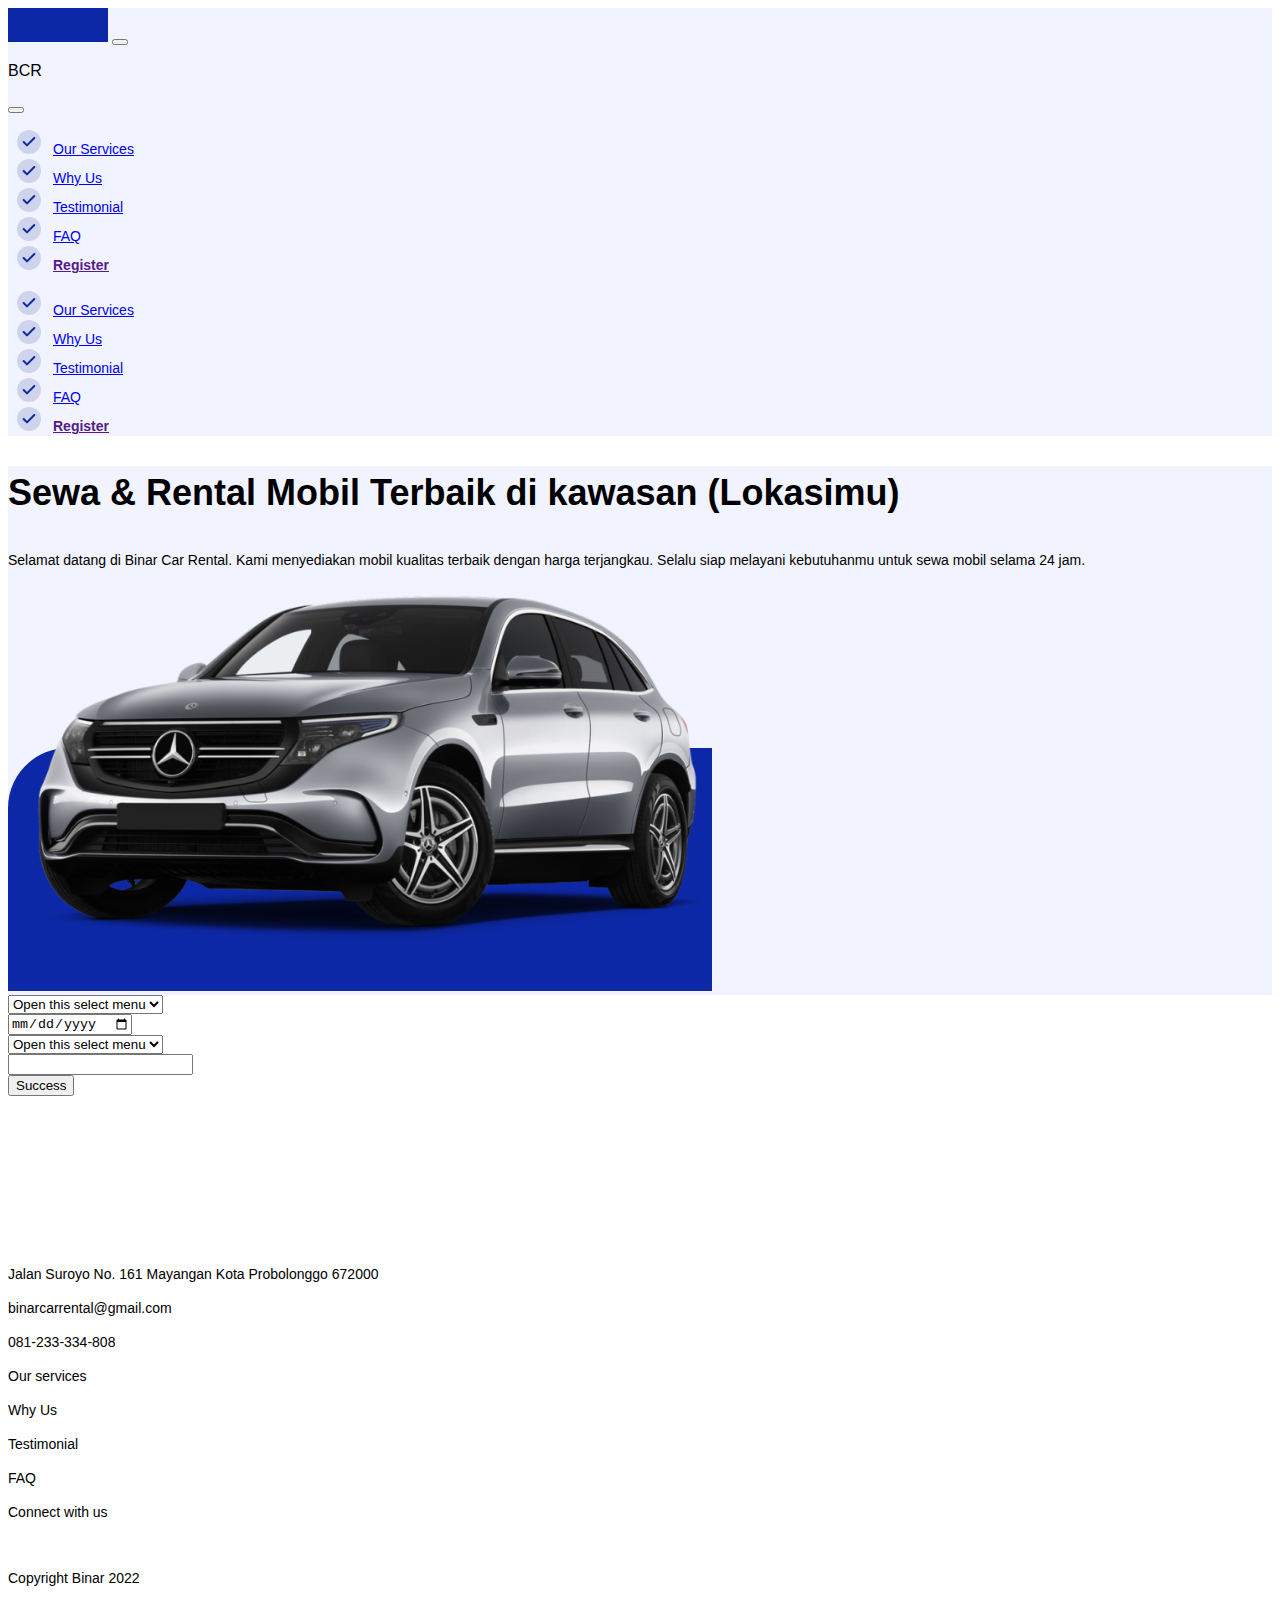
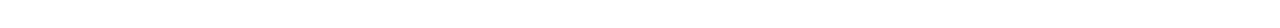
==== public/search.html @ 20b02e94 "adding node-js" ====
<!-- --------------------------------->
<!------------------------------------>
<!------------------------------------>
<!---------------------- Note -------->
<!-- Responsive di layar lebar -->
<!------------------------------------>
<!------------------------------------>
<!------------------------------------>
<!DOCTYPE html>
<html lang="en">
<head>
  <meta charset="UTF-8">
  <meta name="viewport" content="width=device-width, minimum-scale=1">
  <title>Document</title>
  <link href="https://cdn.jsdelivr.net/npm/bootstrap@5.0.2/dist/css/bootstrap.min.css" rel="stylesheet" integrity="sha384-EVSTQN3/azprG1Anm3QDgpJLIm9Nao0Yz1ztcQTwFspd3yD65VohhpuuCOmLASjC" crossorigin="anonymous">
  <link rel="stylesheet" href="css/style.css">
</head>
<body>
    <!-- Navbar -->
  <nav class="navbar navbar-expand-lg navbar-light pt-3">
    <div class="container">
      <img src="icon/Rectangle 74.svg" alt="">
    <!-- Btn hamburger  navbar -->
      <button class="navbar-toggler" type="button" data-bs-toggle="offcanvas" data-bs-target="#offcanvasRight" aria-controls="offcanvasRight">
        <span class="navbar-toggler-icon"></span>
      </button>
    <!-- end btn hamburger -->
      <!-- Offcanvas -->
      <div class="offcanvas offcanvas-end" tabindex="-1" id="offcanvasRight" aria-labelledby="offcanvasRightLabel">
        <div class="offcanvas-header">
          <p id="body-24-bold" class="fw-bold">BCR</p>
          <button type="button" class="btn-close text-reset" data-bs-dismiss="offcanvas" aria-label="Close"></button>
        </div>
            <ul>
              <li>
                <a href="#our-service" id="body-14-regular">Our Services</a>
              </li>
              <li>
                <a href="#why-us" id="body-14-regular">Why Us</a>
              </li>
              <li>
                <a href="#testimonial-section" id="body-14-regular">Testimonial</a>
              </li>
              <li>
                <a href="#FAQ" id="body-14-regular">FAQ</a>
              </li>
              <li>
                <a class="btn btn-success" id="body-14-bold" style="border-radius: 2px;" href="">Register</a>
              </li>
            </ul>
          </div>
      <!-- Offcanvas -->
      <div class="collapse navbar-collapse" id="navbarNav">
        <ul class="navbar-nav ms-auto">
          <li class="nav-item">
            <a class="nav-link" href="#our-service" id="body-14-regular">Our Services</a>
          </li>
          <li class="nav-item">
            <a class="nav-link" href="#why-us" id="body-14-regular">Why Us</a>
          </li>
          <li class="nav-item">
            <a class="nav-link" href="#testimonial-section" id="body-14-regular">Testimonial</a>
          </li>
          <li class="nav-item">
            <a class="nav-link" href="#FAQ" id="body-14-regular">FAQ</a>
          </li>
          <li>
            <a class="btn btn-success" id="body-14-bold" style="border-radius: 2px;" href="">Register</a>
          </li>
        </ul>
      </div>
    </div>
  </nav>
  <!-- end Navbar -->
    <section id="heroes">
  <!-- Section main -->
    <div class="container">
      <div class="row flex-lg-row align-items-center g-5 pb-1 pt-4">
        <div class="col-lg-6 ">
          <h2>Sewa & Rental Mobil Terbaik di kawasan (Lokasimu)</h2>
          <p id="body-14-light">Selamat datang di Binar Car Rental. Kami menyediakan mobil kualitas terbaik dengan harga terjangkau. Selalu siap melayani kebutuhanmu untuk sewa mobil selama 24 jam.</p>
          <div>
            
            <!-- <button type="button" class="btn btn-outline-secondary btn-lg px-4">Default</button> -->
          </div>
        </div>
        <div class="col-10 col-sm-8 col-lg-6" id="car-img-wrapper">
          <img id="img_car" src="images/img_car.svg"  alt="Bootstrap Themes" loading="lazy">
        </div>   
      </div>
    </div>
    </section>
  <!-- end main section -->
  <!-- search section -->
  <section>
    <div class="container d-flex justify-content-center my-5">
        <div class="row">
            <div class="col"> 
                <select class="form-select" aria-label="Default select example">
                    <option selected>Open this select menu</option>
                    <option value="1">One</option>
                    <option value="2">Two</option>
                    <option value="3">Three</option>
                  </select>
            </div>
            <div class="col"> 
                <input id="startDate" class="form-control" type="date" />
            </div>
            <div class="col"> 
                <select class="form-select" aria-label="Default select example">
                    <option selected>Open this select menu</option>
                    <option value="1">One</option>
                    <option value="2">Two</option>
                    <option value="3">Three</option>
                  </select>
            </div>
            <div class="col"> 
                <input type="number" id="clear-btn" class="form-control" aria-describedby="passwordHelpBlock">
            </div>
            <div class="col-2"> 
                <button type="button" id="load-btn" class="btn btn-success">Success</button>
            </div>
        </div>
    </div>
   </section>
   <div class="cars-container"></div>
  <!-- End Search section -->
  <section>
    <div class="container">
        <div class="row row-cols-1 row-cols-md-3 g-4" id="card-search">
          
        </div>
    </div>
  </section>
  <!-- Footer -->
  <footer>
    <div class="container mb-3">
      <div class="row justify-content-between">
        <div class="col-md-3">
          <p id="body-14-light">Jalan Suroyo No. 161 Mayangan Kota Probolonggo 672000</p>
          <p id="body-14-light">binarcarrental@gmail.com</p>
          <p id="body-14-light">081-233-334-808</p>
        </div>
        <div class="col-md-2">
          <p id="body-14-regular">Our services</p>
          <p id="body-14-regular">Why Us</p>
          <p id="body-14-regular">Testimonial</p>
          <p id="body-14-regular">FAQ</p>
        </div>
        <div class="col-md-3">
          <p id="body-14-light">Connect with us</p>
          <img src="assets/icon/list item.svg" alt="">
        </div>
        <div class="col-md-2">
          <p id="body-14-light">Copyright Binar 2022</p>
          <img src="assets/icon/Rectangle 74.svg" alt="">
        </div>
      </div>
    </div>
  </footer>
  <script src="https://cdn.jsdelivr.net/npm/bootstrap@5.0.2/dist/js/bootstrap.bundle.min.js" integrity="sha384-MrcW6ZMFYlzcLA8Nl+NtUVF0sA7MsXsP1UyJoMp4YLEuNSfAP+JcXn/tWtIaxVXM" crossorigin="anonymous"></script>
  <script type="text/javascript" src="./scripts/binar.js"></script>
  <script type="text/javascript" src="./scripts/app.example.js"></script>
  <script type="text/javascript" src="./scripts/car.example.js"></script>
  <script type="text/javascript" src="./scripts/main.example.js"></script>
  <script src="/server/script.js"></script>
</body>
</html>
---- public/css/style.css ----
body{
    font-family: Helvetica;
    overflow-x: hidden;
}
#btn-a{
    text-decoration: none;
    font-size: 14px; 
    font-weight: 700; 
    line-height: 20px;
    color: white;
}
#heroes{
    background-color: #F1F3FF;
}
nav{
    background-color:#F1F3FF ;
}
#heroes h2{
    font-size: 36px; 
    font-weight: 700; 
    line-height: 54px;
}
/* font */
#heading-36-bold{
    font-size: 36px; 
    font-weight: 700; 
    line-height: 54px;
}
#body-14-light{
    font-size: 14px; 
    font-weight: 300; 
    line-height: 20px;
}
#body-14-regular{
    font-size: 14px; 
    font-weight: 400; 
    line-height: 20px;
}
#body-14-bold{
    font-size: 14px; 
    font-weight: 700; 
    line-height: 20px;
    
}
#heading-24-bold{
    font-size: 24px; 
    font-weight: 700; 
    line-height: 36px;
}
/* end font */
/* btn */
#btn-success{
    background-color: #5CB85F; 
    border: none;
    height: 36px;
    padding-left: 12px;
    padding-right: 12px;
    padding-bottom: 8px;
    padding-top: 8px;
    color: white;
}
/* end btn */
.navbar-item{
    margin: 106px;
}

#row-section-ourservice img{
    margin: auto;
    padding-inline: 5% 10%;
}

#row-section-ourservice{
    margin-top: 100px;
    margin-bottom: 100px;
    margin-left: auto;
    margin-right: auto;
}

#row-section-ourservice .col-5 h2{
    font-weight: 700;
    font-size: 24px;
    line-height: 36px;
}

ul{
    list-style-image: url("/public/icon/checklist.svg");
}
li > *{
    display: inline-block;
    margin-inline-start: 5px;
}
li p{
    vertical-align:super;
}
.colrow{
    width: 268px;
    height: 220px;
    border-radius: 8px;
    padding-left: 24px;
    padding-top: 24px;
}
.colrow img,h3{
    padding-bottom: 16px;
}
#why-us h2{
    padding-bottom: 16px;
}

#why-us #body-14-light{
    padding-bottom: 40px;
}

#carousel-section{
    width: 832px;
    height: 270px;
    background-color: #F1F3FF;
    border-radius: 8px;
}
#img-carousel{
    margin-top: auto;
    margin-bottom: auto;
    padding-left : 156px;
}
#testi-carousel{
    margin-top: 69px;
    margin-bottom: 69px;
    padding-right: 150px;
}
#testimonial-section{
    margin-top: 100px;
}

.carousel-control-prev-icon {
    background-image: url("data:image/svg+xml;charset=utf8,%3Csvg xmlns='http://www.w3.org/2000/svg' fill='%23000' viewBox='0 0 8 8'%3E%3Cpath d='M5.25 0l-4 4 4 4 1.5-1.5-2.5-2.5 2.5-2.5-1.5-1.5z'/%3E%3C/svg%3E") !important;
}
   
.carousel-control-next-icon {
    background-image: url("data:image/svg+xml;charset=utf8,%3Csvg xmlns='http://www.w3.org/2000/svg' fill='%23000' viewBox='0 0 8 8'%3E%3Cpath d='M2.75 0l-1.5 1.5 2.5 2.5-2.5 2.5 1.5 1.5 4-4-4-4z'/%3E%3C/svg%3E") !important;
}
#register-section{
    background-color: #0D28A6;
    border-radius: 13px;
    height: 326px;
    color: white;
    text-align: center;
    padding-top: 64px;
    margin-top: 156px;
}
#register-section #body-14-light{
    padding-top: 16px;
    margin-bottom: 52px;
}

#faq-section{
    margin-top: 100px;
    margin-bottom: 150px;
}
#accordionFlushExample br{
    line-height: 16px;
}
.text-center #heading-24-bold{
    margin-bottom: 16px;
}
.text-center #body-14-light{
    margin-bottom: 40px;
}

.navbar-toggler:focus {
    text-decoration: none;
    outline: 0;
    box-shadow: 0 0 0 0;
}
/*--------------- Footer --------------*/
footer{
    margin-top: 168px;
}
@media screen and (max-width: 375px) {
    body{
        overflow-x: hidden;
    }
    #heroes{
        width: 100%;
    }

    .colrow{
        margin-bottom: 16px;
    }
    .colrow:last-child{
        margin-bottom: 0px;
    }
    #img_car{
        width: 344px;
        height: 199px;
        display: block;
        margin-top: 24px;
    }
    #row-section-ourservice img{
        width:252px;
        height: 228px;
        display: block;
        margin-left: auto;
        margin-right: auto;
        margin-bottom: 24px;
    }
    #div-img-icon-complete{
        width: 100%;
    }
    #carousel-section{
        width: 328px;
        height: 392px;
        margin-left: auto;
        margin-right: auto;
    }
    #testi-carousel{
        margin-top: 34px;
        padding-right: 32px;
        padding-left: 32px;
        padding-bottom: 40px;
    }
    
    #star-testimoni-carousel{
        margin-left: auto;
        margin-right: auto;
        margin-top: none;
        display: block;
        padding-top: 0;
    }
    #img-photo-user-testimoni{
        display: block;
        margin-left: auto;
        margin-right: auto;
    }
    #img-carousel{
        width: 328px;
        padding-left: 0;
        
    }
    #img-carousel img{
        padding-left : 39px;
        padding-top: 50px;
        display: block;
        margin-left: auto;
        margin-right: auto;
    }
    .carousel-control-prev-icon,
    .carousel-control-next-icon {
        position: absolute;
        top: 75px;
    }
    .carousel-control-prev-icon{
        left: 21px;
    }
    .carousel-control-next-icon{
        right: 21px;
    }
    #register-section{
        width: 328px;
        height: 400px;
    }
    #register-section #heading-36-bold{
        font-size: 24px; 
        font-weight: 700; 
        line-height: 36px;
    }

    /* humburger toggle */
    .navbar-toggler{
        width: 24px;
        height: 24px;
        padding-right: 30px;
        border: none;
    }
  
    button:focus:not(:focus-visible) {
        outline: none;
    }
    /* collapse navbar */
    #offcanvasRight{
        background-color: #FFFFFF;
        width: 190px;
        height: 100%;
    }
    .offcanvas ul{
        list-style: none;
        align-items: start;
        padding-left: 16px;
    }
    
    #offcanvasRight ul li a {
        text-decoration: none;
        margin-bottom: 16px;
        color: #000000;
    }
    #offcanvasRight ul li .btn-success {
        color: #FFFFFF;
    }
    .offcanvas-header #body-24-bold{
        padding-top: 20px;
    }

}
@media screen and (max-width: 425px) and (min-width: 376px) {
    body{
        overflow-x: hidden;
    }
    #heroes{
        width: 100%;
    }

    .colrow{
        margin-bottom: 16px;
    }
    .colrow:last-child{
        margin-bottom: 0px;
    }
    #car-img-wrapper{
        margin-top: 24px;
    }
    #img_car{
        width: 404px;
        height: 269px;
        display: flex;
        margin-top: 24px;
        right: 0;
    }
    #row-section-ourservice img{
        width:292px;
        height: 268px;
        display: block;
        margin-left: auto;
        margin-right: auto;
        margin-bottom: 24px;
    }
    #div-img-icon-complete{
        width: 100%;
    }
    #carousel-section{
        width: 328px;
        height: 392px;
        margin-left: auto;
        margin-right: auto;
    }
    #testi-carousel{
        margin-top: 34px;
        padding-right: 32px;
        padding-left: 32px;
        padding-bottom: 40px;
    }
    
    #star-testimoni-carousel{
        margin-left: auto;
        margin-right: auto;
        margin-top: none;
        display: block;
        padding-top: 0;
    }
    #img-photo-user-testimoni{
        display: block;
        margin-left: auto;
        margin-right: auto;
    }
    #img-carousel{
        width: 328px;
        padding-left: 0;
        
    }
    #img-carousel img{
        padding-left : 39px;
        padding-top: 50px;
        display: block;
        margin-left: auto;
        margin-right: auto;
    }
    .carousel-control-prev-icon,
    .carousel-control-next-icon {
        position: absolute;
        top: 75px;
    }
    .carousel-control-prev-icon{
        left: 21px;
    }
    .carousel-control-next-icon{
        right: 21px;
    }
    #register-section{
        width: 328px;
        height: 400px;
    }
    #register-section #heading-36-bold{
        font-size: 24px; 
        font-weight: 700; 
        line-height: 36px;
    }

    /* humburger toggle */
    .navbar-toggler{
        width: 24px;
        height: 24px;
        padding-right: 30px;
        border: none;
    }
  
    button:focus:not(:focus-visible) {
        outline: none;
    }
    /* collapse navbar */
    #offcanvasRight{
        background-color: #FFFFFF;
        width: 200px;
        height: 100%;
    }
    .offcanvas ul{
        list-style: none;
        align-items: start;
        padding-left: 16px;
    }
    
    #offcanvasRight ul li a {
        text-decoration: none;
        margin-bottom: 16px;
        color: #000000;
    }
    #offcanvasRight ul li .btn-success {
        color: #FFFFFF;
    }
    .offcanvas-header #body-24-bold{
        padding-top: 20px;
    }

}
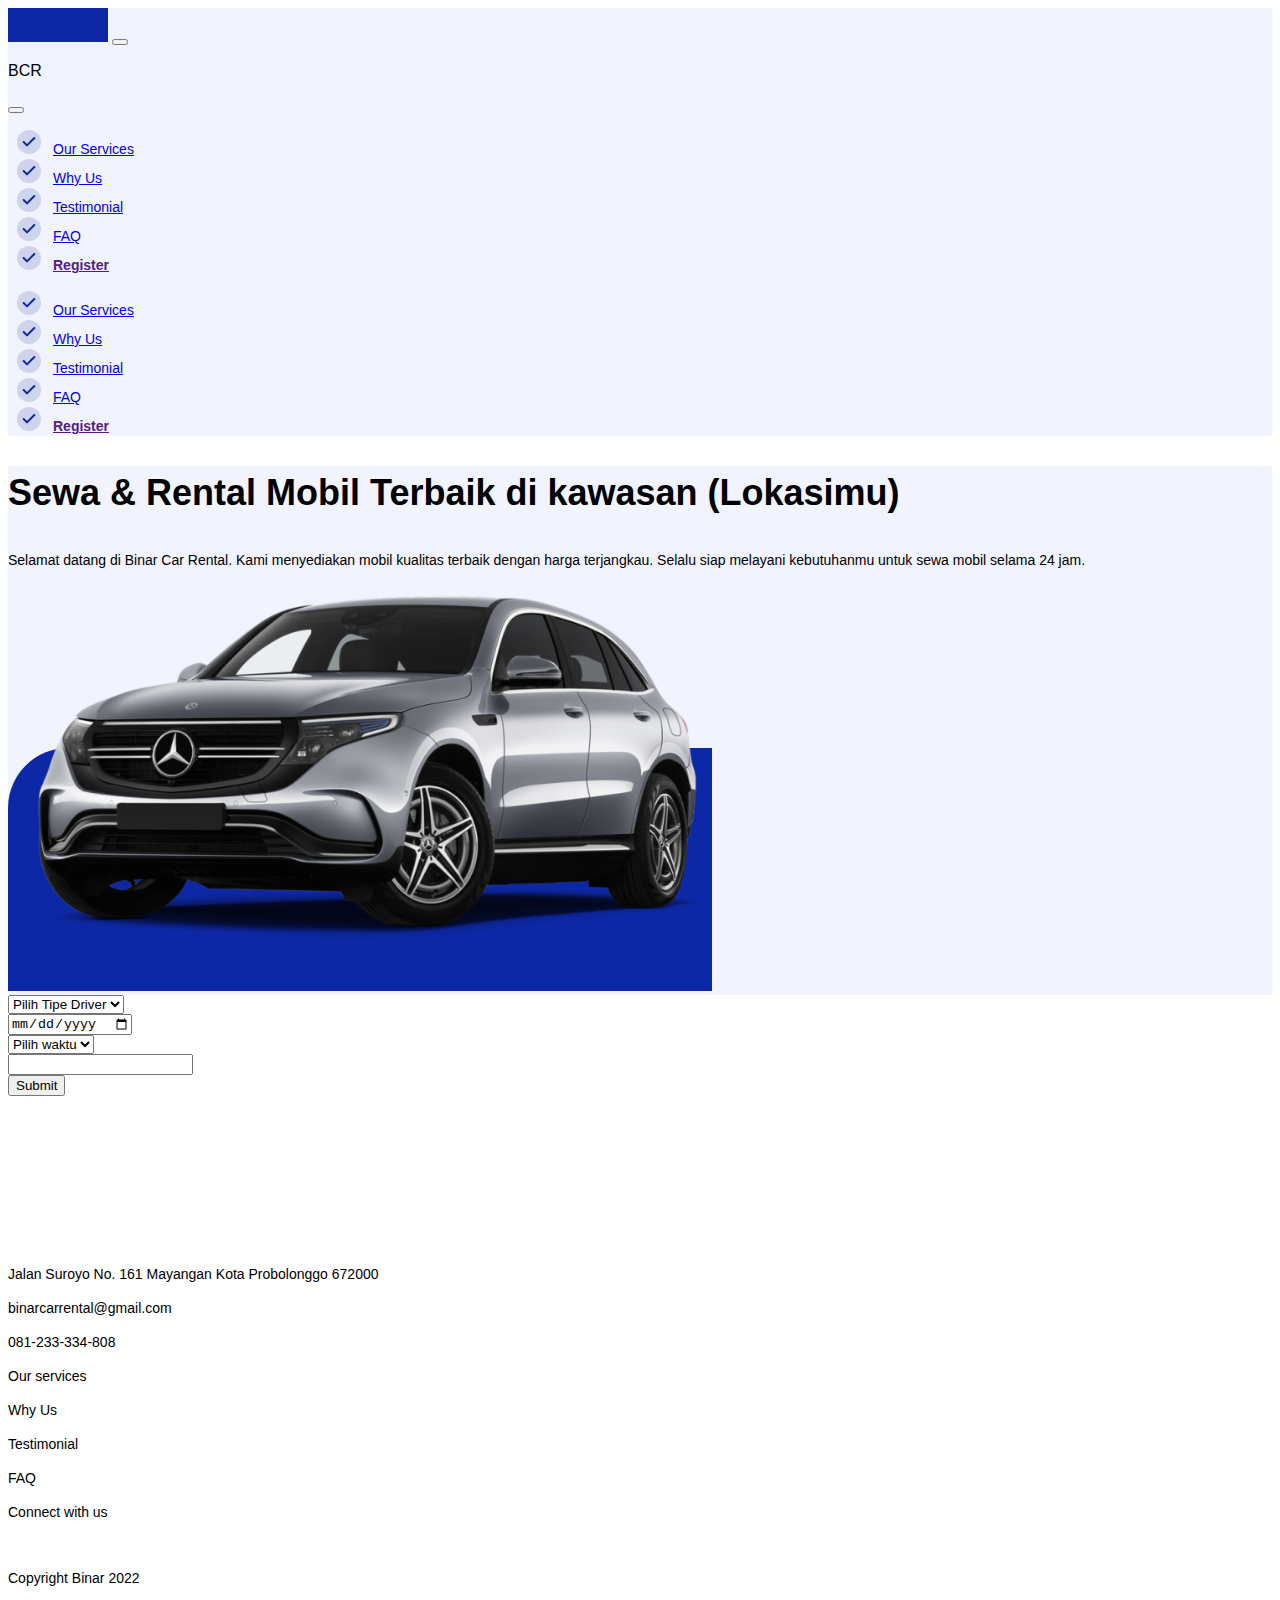
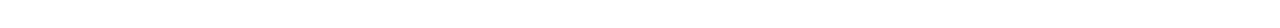
==== commit 931e969f: "search feature base on rent date" ====
--- a/public/search.html
+++ b/public/search.html
@@ -96,29 +96,30 @@
     <div class="container d-flex justify-content-center my-5">
         <div class="row">
             <div class="col"> 
-                <select class="form-select" aria-label="Default select example">
-                    <option selected>Open this select menu</option>
-                    <option value="1">One</option>
-                    <option value="2">Two</option>
-                    <option value="3">Three</option>
+                <select class="form-select" aria-label="Default select example" id="driver-type">
+                    <option value="Default" selected>Pilih Tipe Driver</option>
+                    <option value="true">Dengan supir</option>
+                    <option value="false">Tanpa supir</option>
+                </select>
+            </div>
+            <div class="col"> 
+                <input id="start-date" class="form-control" type="date"/>
+            </div>
+            <div class="col"> 
+                <select class="form-select" aria-label="Default select example" id="pick-up-time">
+                    <option selected value="false">Pilih waktu</option>
+                    <option value="08:00">08.00 WIB</option>
+                    <option value="09:00">09.00 WIB</option>
+                    <option value="10:00">10.00 WIB</option>
+                    <option value="11:00">11.00 WIB</option>
+                    <option value="12:00">12.00 WIB</option>
                   </select>
             </div>
             <div class="col"> 
-                <input id="startDate" class="form-control" type="date" />
-            </div>
-            <div class="col"> 
-                <select class="form-select" aria-label="Default select example">
-                    <option selected>Open this select menu</option>
-                    <option value="1">One</option>
-                    <option value="2">Two</option>
-                    <option value="3">Three</option>
-                  </select>
-            </div>
-            <div class="col"> 
-                <input type="number" id="clear-btn" class="form-control" aria-describedby="passwordHelpBlock">
+                <input type="number" id="passenger-num" class="form-control" aria-describedby="passwordHelpBlock">
             </div>
             <div class="col-2"> 
-                <button type="button" id="load-btn" class="btn btn-success">Success</button>
+                <button type="submit" id="load-btn" class="btn btn-success">Submit</button>
             </div>
         </div>
     </div>
@@ -127,9 +128,11 @@
   <!-- End Search section -->
   <section>
     <div class="container">
+      <!-- cards group section -->
         <div class="row row-cols-1 row-cols-md-3 g-4" id="card-search">
-          
+         <!-- card will be render here-->
         </div>
+      <!-- End Cards group Section -->
     </div>
   </section>
   <!-- Footer -->
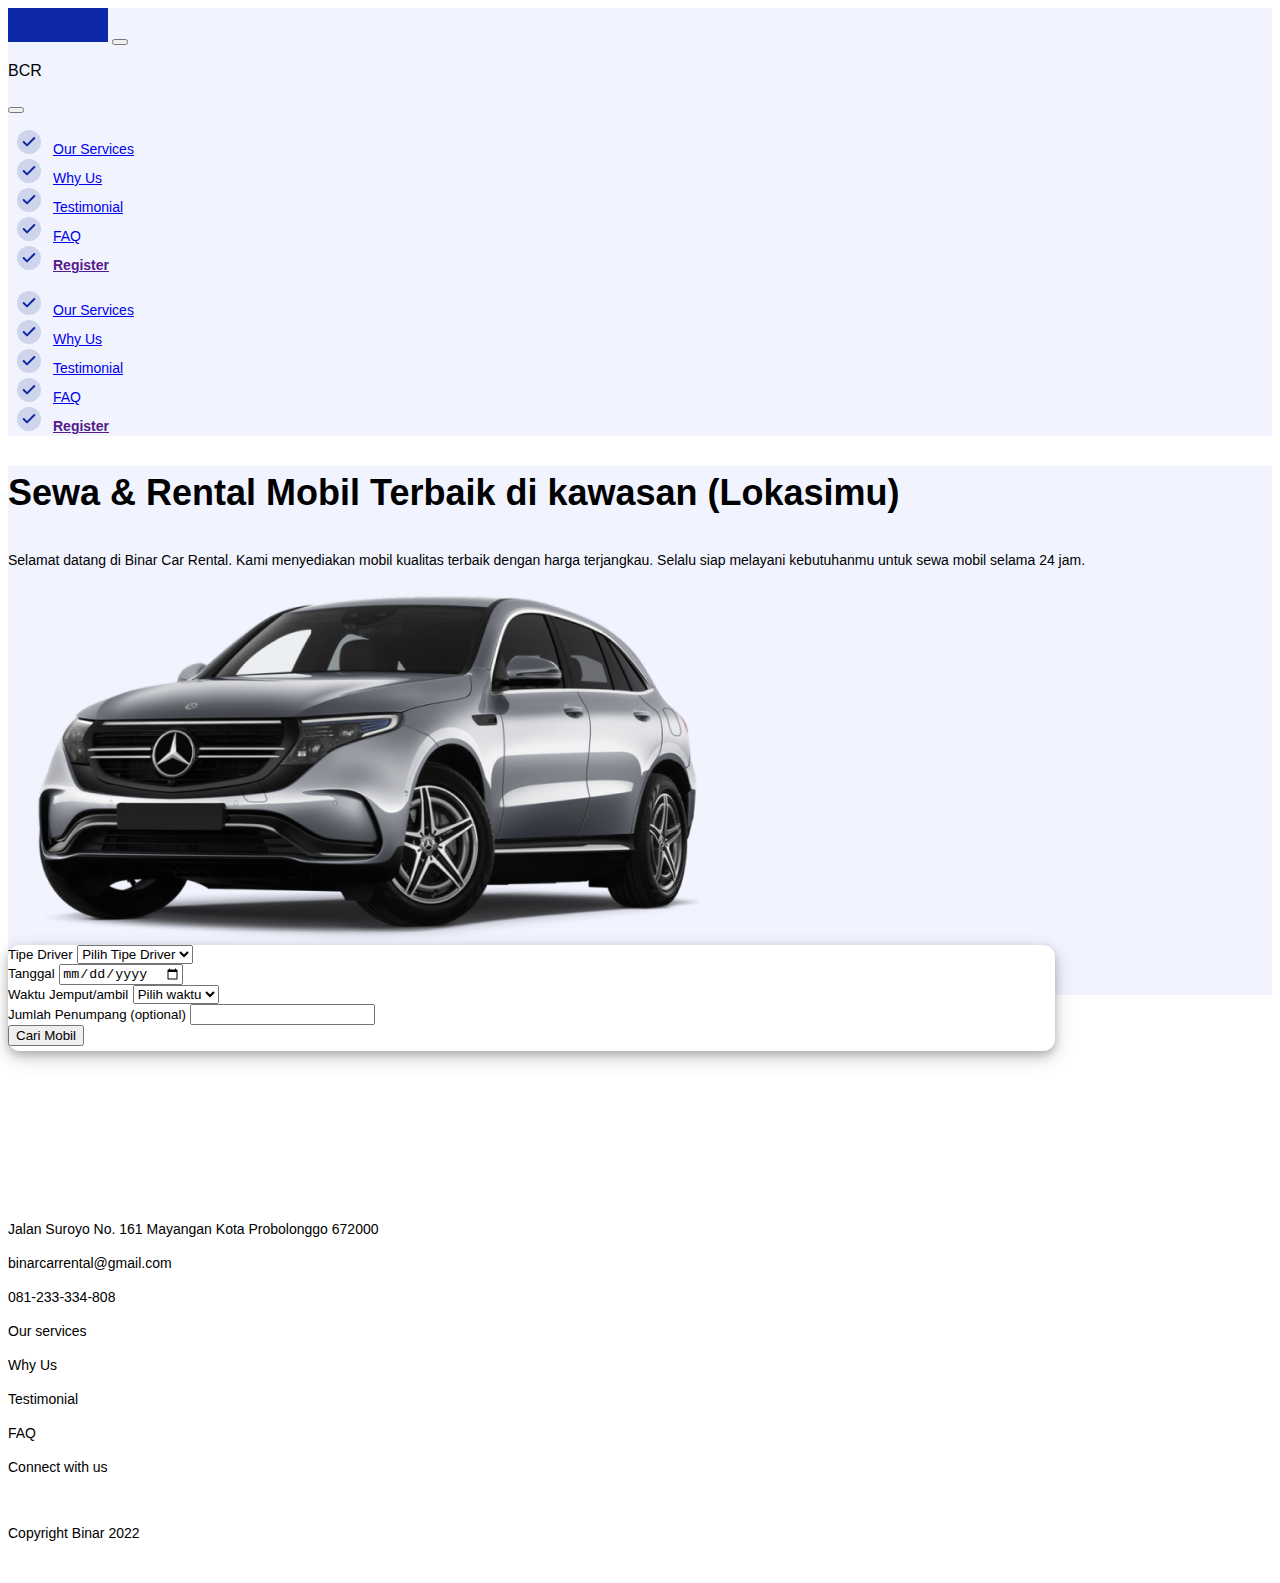
==== commit 99bed687: "fix search filter appearance" ====
--- a/public/search.html
+++ b/public/search.html
@@ -85,7 +85,7 @@
           </div>
         </div>
         <div class="col-10 col-sm-8 col-lg-6" id="car-img-wrapper">
-          <img id="img_car" src="images/img_car.svg"  alt="Bootstrap Themes" loading="lazy">
+          <img id="img_car" src="images/Mercedes Car EQC 300kW Edition - 900x598 1.png"  alt="Bootstrap Themes" loading="lazy">
         </div>   
       </div>
     </div>
@@ -93,19 +93,22 @@
   <!-- end main section -->
   <!-- search section -->
   <section>
-    <div class="container d-flex justify-content-center my-5">
-        <div class="row">
-            <div class="col"> 
+    <div class="container" id="input-form-filter-car">
+        <div class="row mx-auto">
+            <div class="col-3 my-3"> 
+                <label for="driver-type"><small>Tipe Driver</small></label>
                 <select class="form-select" aria-label="Default select example" id="driver-type">
-                    <option value="Default" selected>Pilih Tipe Driver</option>
+                    <option value="default" selected>Pilih Tipe Driver</option>
                     <option value="true">Dengan supir</option>
                     <option value="false">Tanpa supir</option>
                 </select>
             </div>
-            <div class="col"> 
+            <div class="col-2 my-3"> 
+                <label for="start-date"><small>Tanggal</small></label>
                 <input id="start-date" class="form-control" type="date"/>
             </div>
-            <div class="col"> 
+            <div class="col-2 my-3"> 
+                <label for="pick-up-time"><small>Waktu Jemput/ambil</small></label>
                 <select class="form-select" aria-label="Default select example" id="pick-up-time">
                     <option selected value="false">Pilih waktu</option>
                     <option value="08:00">08.00 WIB</option>
@@ -115,11 +118,12 @@
                     <option value="12:00">12.00 WIB</option>
                   </select>
             </div>
-            <div class="col"> 
-                <input type="number" id="passenger-num" class="form-control" aria-describedby="passwordHelpBlock">
+            <div class="col-3 my-3"> 
+                <label for="passenger-num"><small>Jumlah Penumpang (optional)</small></label>
+                <input type="number" id="passenger-num" class="form-control">
             </div>
-            <div class="col-2"> 
-                <button type="submit" id="load-btn" class="btn btn-success">Submit</button>
+            <div class="col-2 my-4"> 
+                <button type="submit" id="load-btn" class="btn btn-success my-3">Cari Mobil</button>
             </div>
         </div>
     </div>
--- a/public/css/style.css
+++ b/public/css/style.css
@@ -174,6 +174,19 @@
 footer{
     margin-top: 168px;
 }
+/*--------------------------- Search page ------------------------------------------ */
+#input-form-filter-car{
+    width: 1047px;
+    height: 106px;
+    margin-top: -50px;
+    margin-bottom: 50px;
+    background-color: white;
+    border-radius: 12px;
+    box-shadow: 0 4px 8px 0 rgba(0, 0, 0, 0.2), 0 6px 20px 0 rgba(0, 0, 0, 0.19);
+
+}
+
+/* End Seach Page */
 @media screen and (max-width: 375px) {
     body{
         overflow-x: hidden;
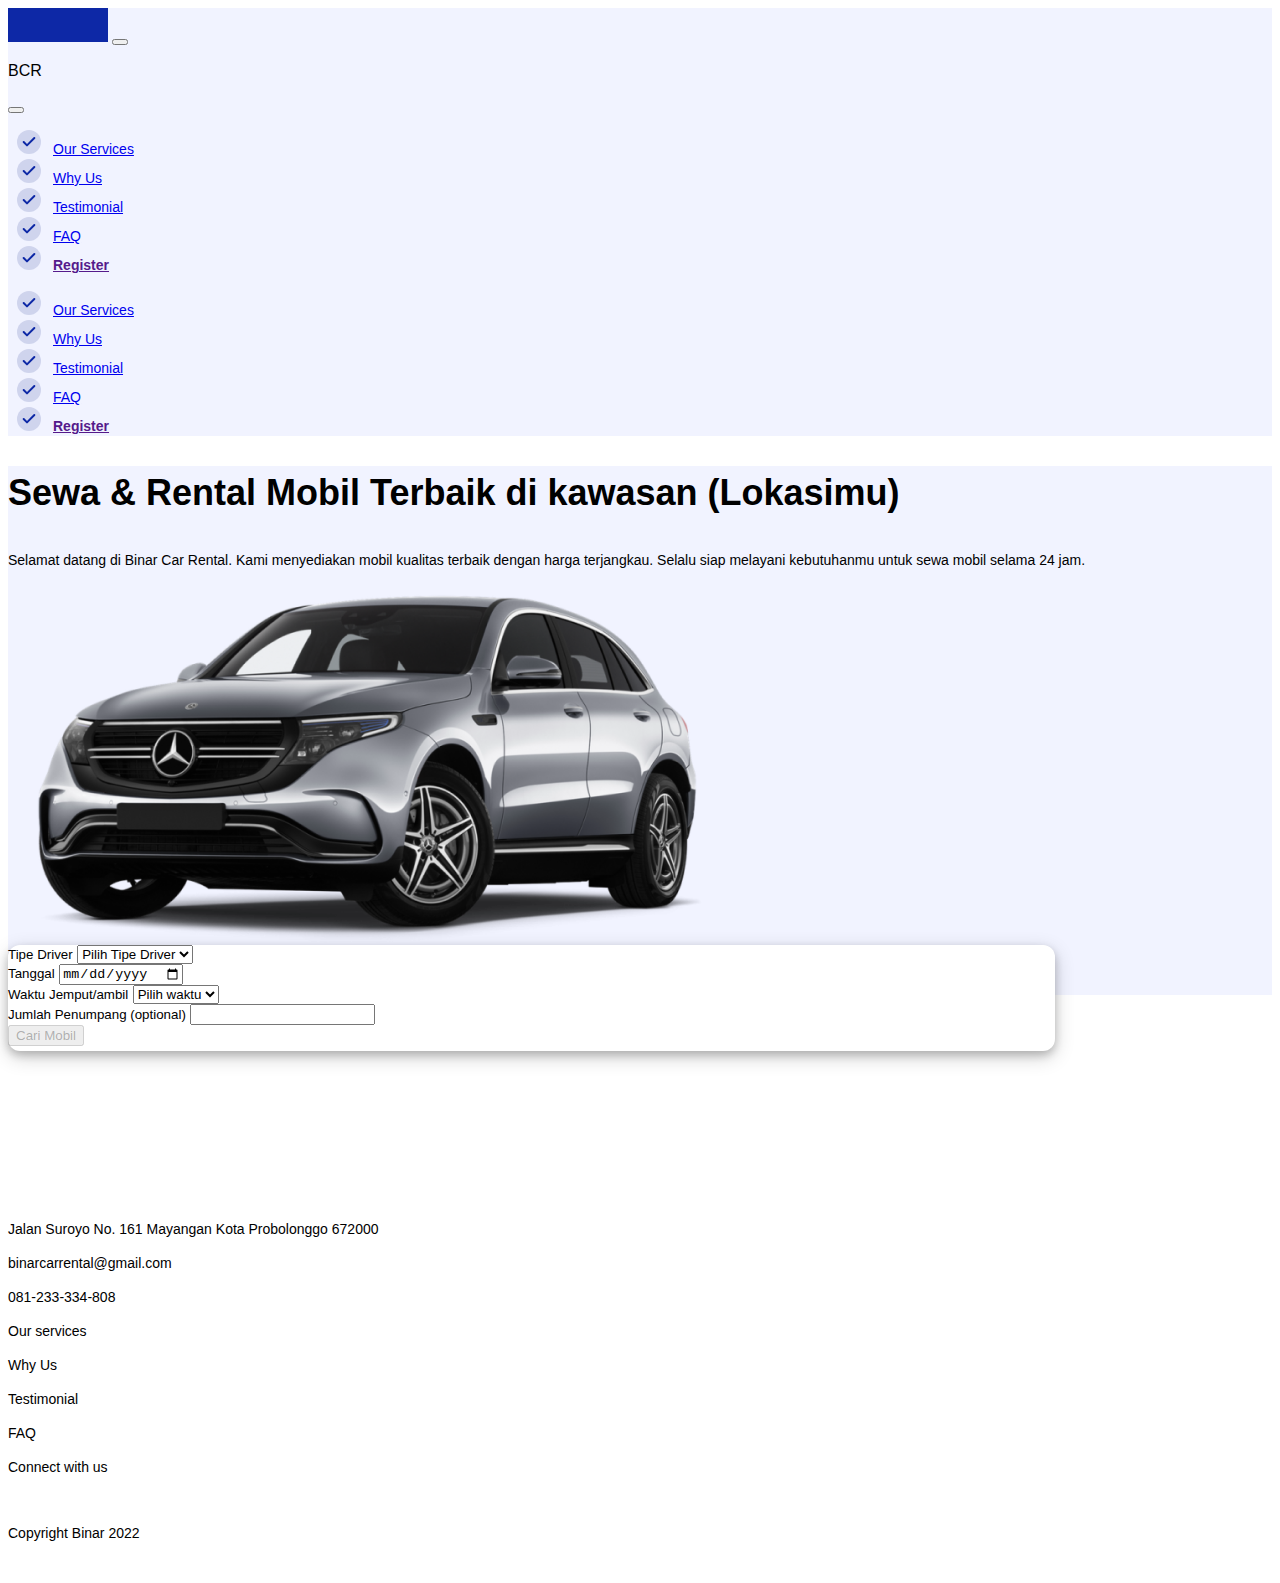
==== commit b776c755: "fix image and icon path" ====
--- a/public/search.html
+++ b/public/search.html
@@ -85,7 +85,7 @@
           </div>
         </div>
         <div class="col-10 col-sm-8 col-lg-6" id="car-img-wrapper">
-          <img id="img_car" src="images/Mercedes Car EQC 300kW Edition - 900x598 1.png"  alt="Bootstrap Themes" loading="lazy">
+          <img id="img_car" src="images/mercy.png"  alt="Bootstrap Themes">
         </div>   
       </div>
     </div>
@@ -123,7 +123,7 @@
                 <input type="number" id="passenger-num" class="form-control">
             </div>
             <div class="col-2 my-4"> 
-                <button type="submit" id="load-btn" class="btn btn-success my-3">Cari Mobil</button>
+                <button type="submit" id="load-btn" class="btn btn-success my-3" disabled>Cari Mobil</button>
             </div>
         </div>
     </div>
--- a/public/css/style.css
+++ b/public/css/style.css
@@ -40,7 +40,11 @@
     font-size: 14px; 
     font-weight: 700; 
     line-height: 20px;
-    
+}
+#body-16-bold{
+    font-size: 16px; 
+    font-weight: 700; 
+    line-height: 24px;
 }
 #heading-24-bold{
     font-size: 24px; 
@@ -83,7 +87,7 @@
 }
 
 ul{
-    list-style-image: url("/public/icon/checklist.svg");
+    list-style-image: url("../icon/checklist.svg")
 }
 li > *{
     display: inline-block;
@@ -185,6 +189,13 @@
     box-shadow: 0 4px 8px 0 rgba(0, 0, 0, 0.2), 0 6px 20px 0 rgba(0, 0, 0, 0.19);
 
 }
+.card{
+    border: none;
+    border-radius: 12px;
+    box-shadow: -2px 3px 7px 9px rgba(237,232,232,0.84);
+-webkit-box-shadow: -2px 3px 7px 9px rgba(237,232,232,0.84);
+-moz-box-shadow: -2px 3px 7px 9px rgba(237,232,232,0.84);
+}
 
 /* End Seach Page */
 @media screen and (max-width: 375px) {
